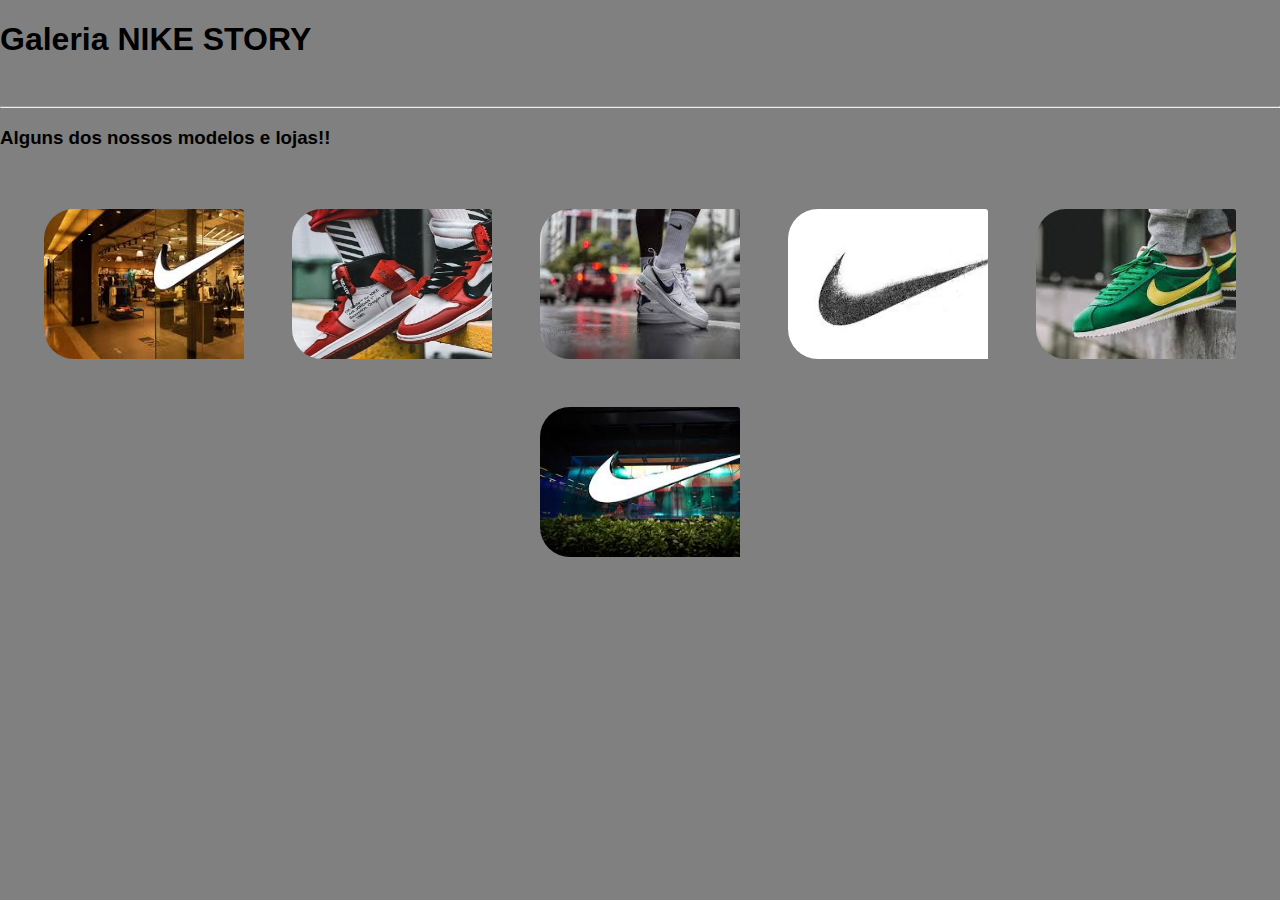
==== Grid.html @ 17586cbf "Add files via upload" ====
<!DOCTYPE html>
<html lang="pt-br">

<head>
    <meta charset="UTF-8">
    <meta name="viewport" content="width=device-width, initial-scale=1.0">
    <title>Galeria CSS Grid</title>
    <link rel="stylesheet" href="styles-Grid.css">
</head>

<body>
    <h1>Galeria NIKE STORY</h1>
    <br>
    <hr>
    <h3>Alguns dos nossos modelos e lojas!!</h3>

    <div class="grid-gallery-container">
        <div class="grid-gallery-item">
            <img src="IMAGENS/images3.png" alt="1">
        </div>
        <div class="grid-gallery-item">
            <img src="IMAGENS/aaa.jpg" alt="2">
        </div>
        <div class="grid-gallery-item">
            <img src="IMAGENS/imagen.png" alt="3">
        </div>
        <div class="grid-gallery-item">
            <img src="IMAGENS/nike2.png" alt="4">
        </div>
        <div class="grid-gallery-item">
            <img src="IMAGENS/imagess.png" alt="5">
        </div>
        <div class="grid-gallery-item">
            <img src="IMAGENS/images1.png" alt="6">
        </div>
    </div>

</body>

</html>
---- styles-Grid.css ----
body{
    font-family: Arial,sans-serif;
    background-color: gray;
    margin: 0;
    padding: 0;
}

.grid-gallery-container{
    display:flex ;
    justify-content: space-around;
    flex-wrap: wrap;
    padding: 20px;
}
.grid-gallery-item{
    margin: 20px;
    border: 2px solid gray;
    border-radius: 5px;
    overflow: hidden;
    width: 200px;
}

.grid-gacontainerllery- img{
    width: 100%;
    height: auto;
}
.grid-gallery-item img{
    width: 250px;
    height: 150px;
    border-radius: 30px;
}
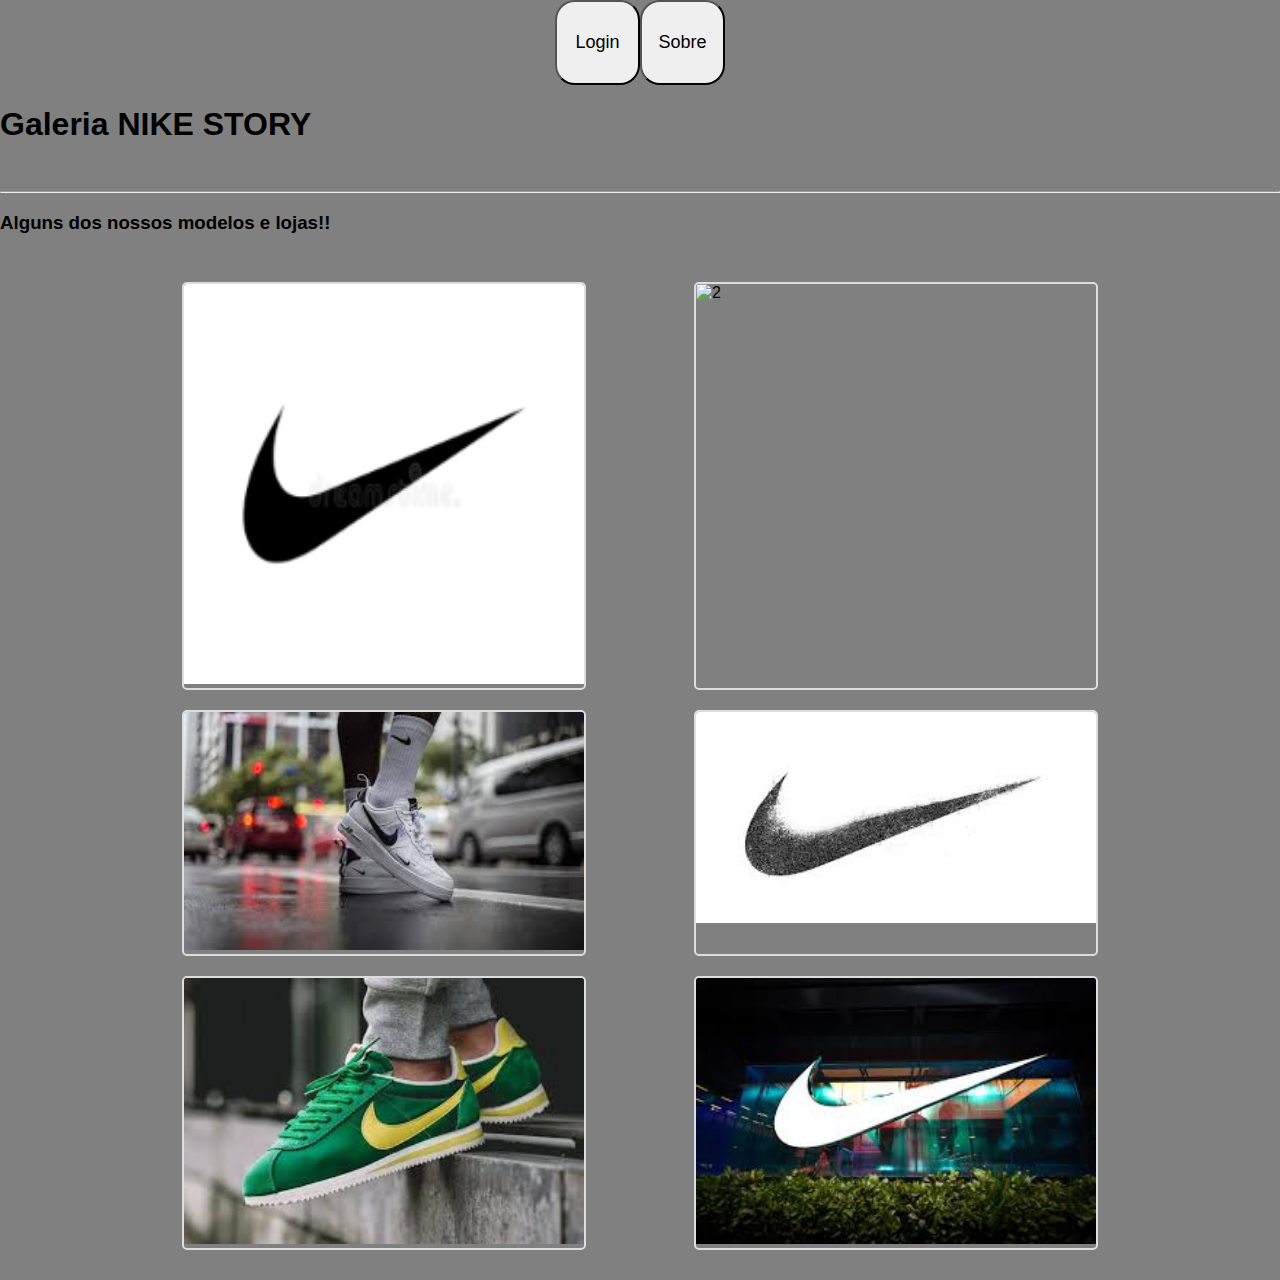
==== commit 0483a15b: "Add files via upload" ====
--- a/Grid.html
+++ b/Grid.html
@@ -8,7 +8,17 @@
     <link rel="stylesheet" href="styles-Grid.css">
 </head>
 
+
 <body>
+    <header>
+        <nav class="botao">
+            <a href="login.html"><button class="btn-login">Login</button></a>
+            <a href="sobre.html"><button class="btn-sobre">Sobre</button></a>
+        </nav>
+        <nav class="navsecundaria">
+        </nav>
+    </header>
+
     <h1>Galeria NIKE STORY</h1>
     <br>
     <hr>
@@ -16,10 +26,10 @@
 
     <div class="grid-gallery-container">
         <div class="grid-gallery-item">
-            <img src="IMAGENS/images3.png" alt="1">
+            <img src="IMAGENS/nike.png" alt="1">
         </div>
         <div class="grid-gallery-item">
-            <img src="IMAGENS/aaa.jpg" alt="2">
+            <img src="IMAGENS/qq.png" alt="2">
         </div>
         <div class="grid-gallery-item">
             <img src="IMAGENS/imagen.png" alt="3">
--- a/styles-Grid.css
+++ b/styles-Grid.css
@@ -1,30 +1,78 @@
-body{
-    font-family: Arial,sans-serif;
+body {
+    font-family: Arial, sans-serif;
     background-color: gray;
     margin: 0;
     padding: 0;
 }
 
-.grid-gallery-container{
-    display:flex ;
+/* Container da galeria usando Flexbox */
+.grid-gallery-container {
+    display: flex;
+    /* Ativa o Flexbox */
     justify-content: space-around;
+    /* Distribui os itens com espaço ao redor */
     flex-wrap: wrap;
+    /* Permite que os itens quebrem linha se não couberem */
     padding: 20px;
+    width: 80%;
+    margin: auto;
+    /*coloca o container para o meio automaticamente*/
 }
-.grid-gallery-item{
-    margin: 20px;
-    border: 2px solid gray;
+
+.grid-gallery-container:hover .gallery-item {
+    opacity: .5;
+}
+
+.grid-gallery-container .gallery-item:hover {
+    opacity: 1
+}
+
+/* Cada item da galeria */
+.grid-gallery-item {
+    margin: 10px;
+    border: 2px solid #ddd;
     border-radius: 5px;
     overflow: hidden;
-    width: 200px;
+    width: 400px;
+    /* Define uma largura fixa para cada item */
+    transition: all .3s;
 }
 
-.grid-gacontainerllery- img{
+.grid-gallery-item:hover {
+    transform: translateY(-20px)
+}
+
+/* Estilos para as imagens */
+.grid-gallery-item img {
     width: 100%;
+    /* Garante que a imagem preencha todo o espaço disponível */
     height: auto;
+    /* Mantém a proporção da imagem */
 }
-.grid-gallery-item img{
-    width: 250px;
-    height: 150px;
-    border-radius: 30px;
-}+
+.btn-login{
+    border-radius: 20px;
+    width: 85px;
+    height: 85px;
+    font-size:18px;
+}
+.btn-sobre{
+    border-radius: 20px;
+    width: 85px;
+    height: 85px;
+    font-size:18px;
+}
+.botao{
+    display: flex;
+    justify-content: center;
+    flex-wrap: wrap;
+}
+.container-login label{
+    color: white;
+    font-family: 'Franklin Gothic Medium', 'Arial Narrow', Arial, sans-serif;
+    font-size: larger;
+    display: flex;
+}
+.container-login{
+    padding: 100px;
+}
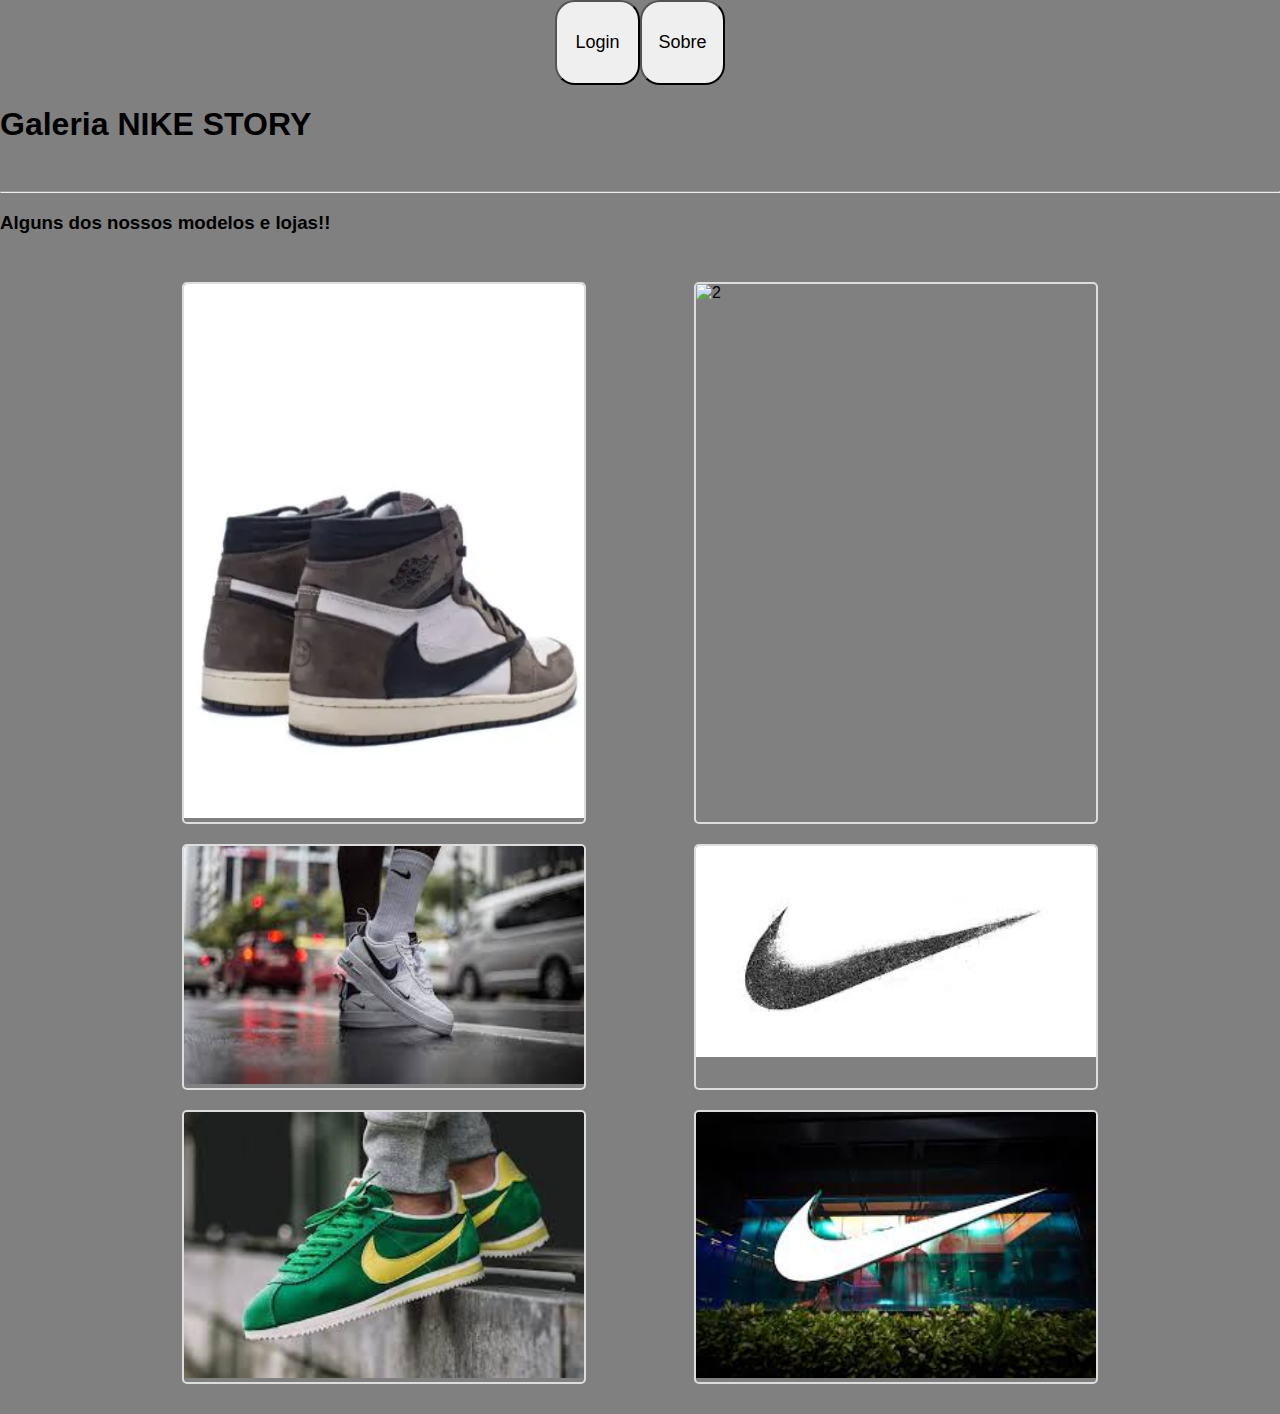
==== commit f17bb586: "Add files via upload" ====
--- a/Grid.html
+++ b/Grid.html
@@ -26,13 +26,13 @@
 
     <div class="grid-gallery-container">
         <div class="grid-gallery-item">
-            <img src="IMAGENS/nike.png" alt="1">
+            <a href="index.html"><img src="IMAGENS/Air-Jordan-1.jpg" alt="1"></a>
         </div>
         <div class="grid-gallery-item">
             <img src="IMAGENS/qq.png" alt="2">
         </div>
         <div class="grid-gallery-item">
-            <img src="IMAGENS/imagen.png" alt="3">
+          <a href="nike.html"><img src="IMAGENS/imagen.png" alt="3"></a>
         </div>
         <div class="grid-gallery-item">
             <img src="IMAGENS/nike2.png" alt="4">
